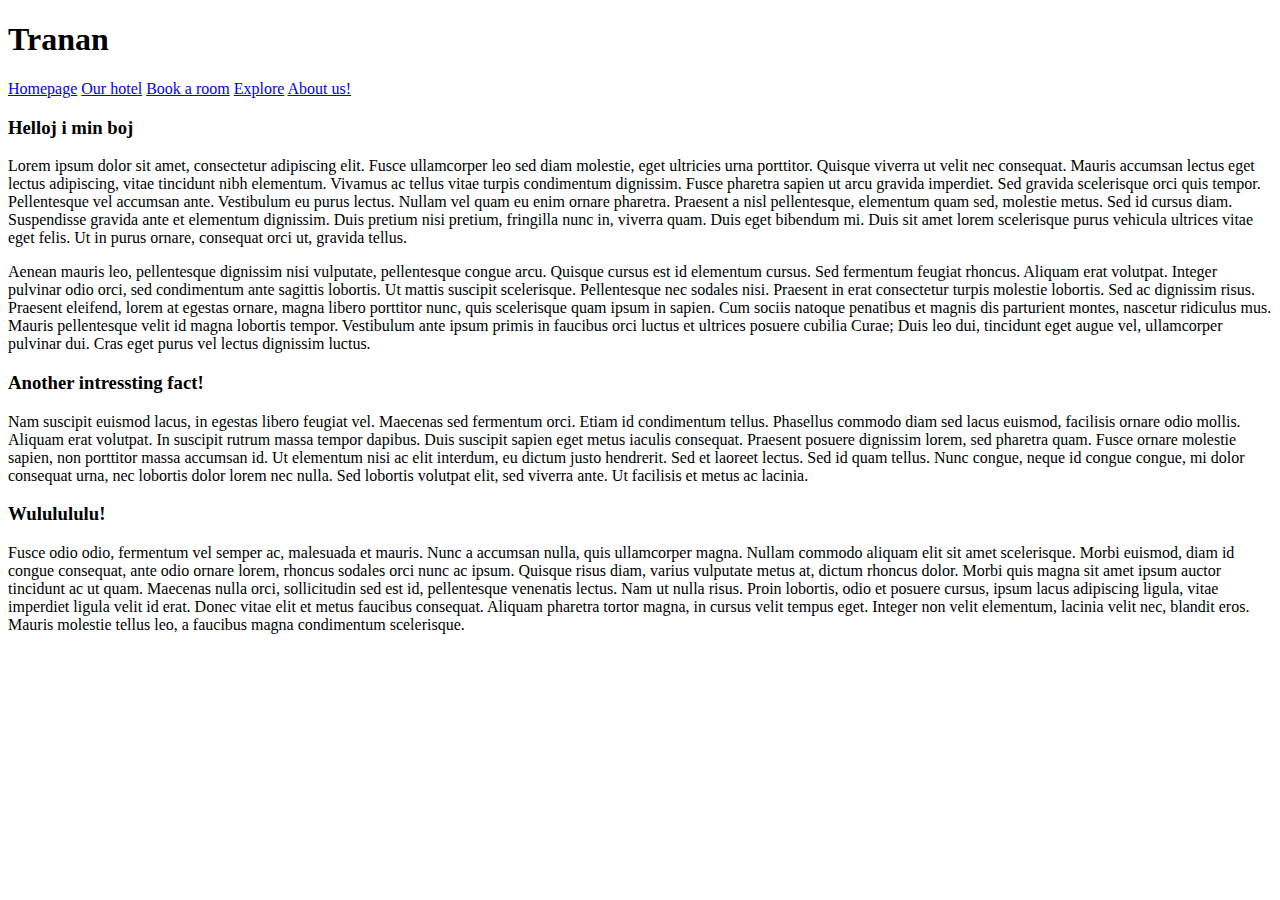
==== site/index.html @ 9fe759d2 "update colour pallet" ====
<!DOCTYPE html>
<html>
<head>
    <meta charset="UTF-8"/>
    <title>Hotel Tranan</title>
    <link rel="stylesheet" type="text.css" href="./css/index.css" />

</head>

<body>
<div id="topbox">
    <div id="header">
        <h1>Tranan</h1>
    </div>
    <div id="menu">
        <a href="#">Homepage</a>
        <a href="http://en.wikipedia.org/wiki/Hotel_Transylvania">Our hotel</a>
        <a href="http://thehomepicz.com/wp-content/uploads/2014/02/empty-Room.jpg">Book a room</a>
        <a href="http://fc04.deviantart.net/fs71/f/2014/086/5/3/nicholas_cage_flying_out_of_a_volcano_by_sharkeishaswag-d7bw8n3.jpg">Explore</a>
        <a href="https://en.wikipedia.org/wiki/Devil">About us!</a>
    </div>
</div>

<div id="content">

<h3>Helloj i min boj</h3>
<p>Lorem ipsum dolor sit amet, consectetur adipiscing elit.
    Fusce ullamcorper leo sed diam molestie, eget ultricies urna porttitor.
    Quisque viverra ut velit nec consequat.
    Mauris accumsan lectus eget lectus adipiscing, vitae tincidunt nibh elementum. Vivamus ac tellus vitae turpis condimentum dignissim. Fusce pharetra sapien ut arcu gravida imperdiet. Sed gravida scelerisque orci quis tempor. Pellentesque vel accumsan ante. Vestibulum eu purus lectus. Nullam vel quam eu enim ornare pharetra. Praesent a nisl pellentesque, elementum quam sed, molestie metus. Sed id cursus diam. Suspendisse gravida ante et elementum dignissim. Duis pretium nisi pretium, fringilla nunc in, viverra quam. Duis eget bibendum mi. Duis sit amet lorem scelerisque purus vehicula ultrices vitae eget felis. Ut in purus ornare, consequat orci ut, gravida tellus.</p>

<p>Aenean mauris leo, pellentesque dignissim nisi vulputate,
    pellentesque congue arcu. Quisque cursus est id elementum cursus. Sed fermentum feugiat rhoncus. Aliquam erat volutpat. Integer pulvinar odio orci, sed condimentum ante sagittis lobortis. Ut mattis suscipit scelerisque. Pellentesque nec sodales nisi. Praesent in erat consectetur turpis molestie lobortis. Sed ac dignissim risus. Praesent eleifend, lorem at egestas ornare, magna libero porttitor nunc, quis scelerisque quam ipsum in sapien. Cum sociis natoque penatibus et magnis dis parturient montes, nascetur ridiculus mus. Mauris pellentesque velit id magna lobortis tempor. Vestibulum ante ipsum primis in faucibus orci luctus et ultrices posuere cubilia Curae; Duis leo dui, tincidunt eget augue vel, ullamcorper pulvinar dui. Cras eget purus vel lectus dignissim luctus.</p>
    <h3>Another intressting fact!</h3>
<p>
    Nam suscipit euismod lacus, in egestas libero feugiat vel. Maecenas sed fermentum orci. Etiam id condimentum tellus. Phasellus commodo diam sed lacus euismod, facilisis ornare odio mollis. Aliquam erat volutpat. In suscipit rutrum massa tempor dapibus. Duis suscipit sapien eget metus iaculis consequat. Praesent posuere dignissim lorem, sed pharetra quam. Fusce ornare molestie sapien, non porttitor massa accumsan id. Ut elementum nisi ac elit interdum, eu dictum justo hendrerit. Sed et laoreet lectus. Sed id quam tellus. Nunc congue, neque id congue congue, mi dolor consequat urna, nec lobortis dolor lorem nec nulla. Sed lobortis volutpat elit, sed viverra ante. Ut facilisis et metus ac lacinia.
</p>
    <h3>Wululululu!</h3>
<p>
    Fusce odio odio, fermentum vel semper ac, malesuada et mauris. Nunc a accumsan nulla, quis ullamcorper magna. Nullam commodo aliquam elit sit amet scelerisque. Morbi euismod, diam id congue consequat, ante odio ornare lorem, rhoncus sodales orci nunc ac ipsum. Quisque risus diam, varius vulputate metus at, dictum rhoncus dolor. Morbi quis magna sit amet ipsum auctor tincidunt ac ut quam. Maecenas nulla orci, sollicitudin sed est id, pellentesque venenatis lectus. Nam ut nulla risus. Proin lobortis, odio et posuere cursus, ipsum lacus adipiscing ligula, vitae imperdiet ligula velit id erat. Donec vitae elit et metus faucibus consequat. Aliquam pharetra tortor magna, in cursus velit tempus eget. Integer non velit elementum, lacinia velit nec, blandit eros. Mauris molestie tellus leo, a faucibus magna condimentum scelerisque.
</p>
</div>
</body>
</html>
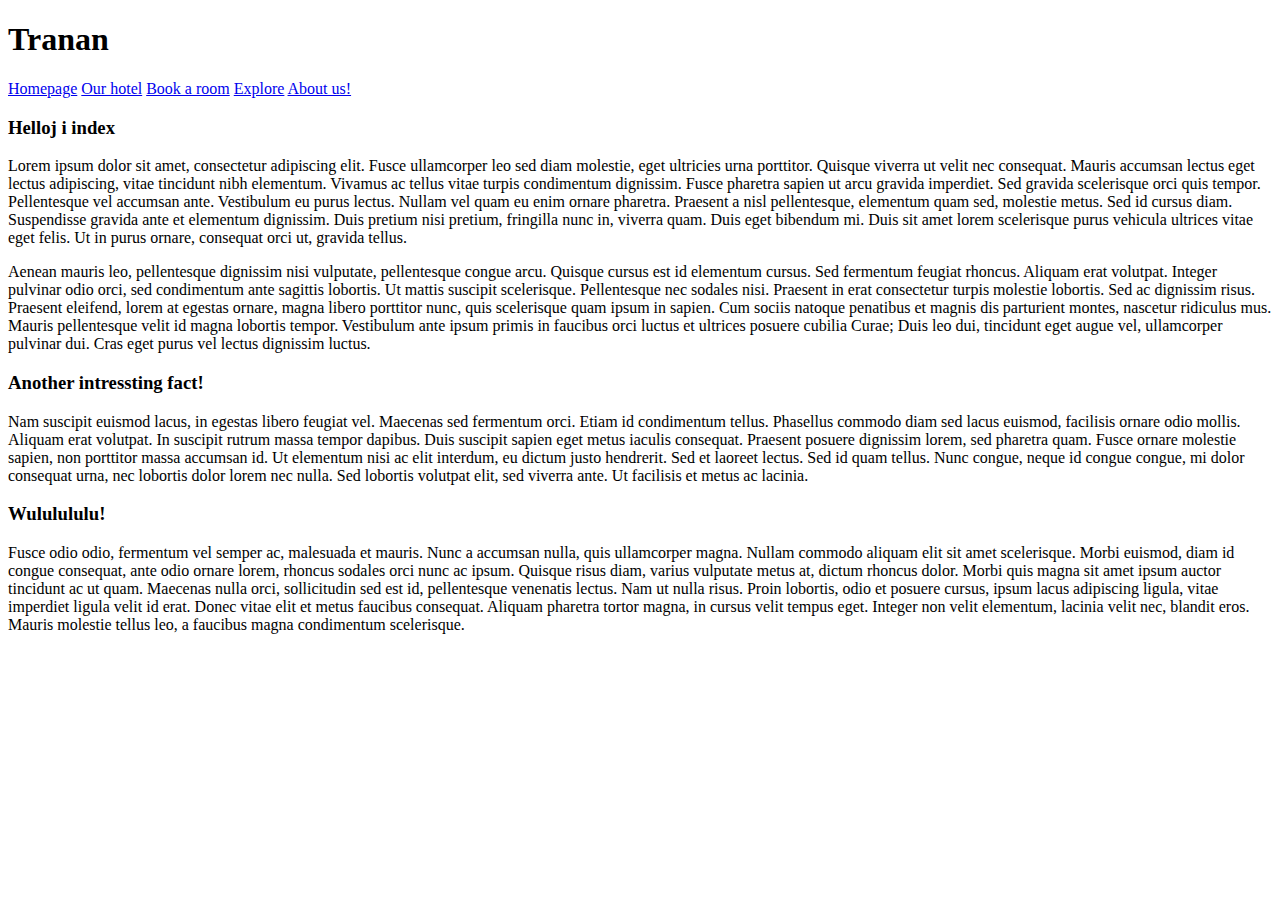
==== commit be2517c4: "Add pictures and text to About us" ====
--- a/site/index.html
+++ b/site/index.html
@@ -8,37 +8,37 @@
 </head>
 
 <body>
-<div id="topbox">
-    <div id="header">
-        <h1>Tranan</h1>
+    <div id="topbox">
+        <div id="header">
+            <h1>Tranan</h1>
+        </div>
+        <div id="menu">
+            <a href="#">Homepage</a>
+            <a href="our-hotell.html">Our hotel</a>
+            <a href="Book-a-room.html">Book a room</a>
+            <a href="Explore.html">Explore</a>
+            <a href="About-us.html">About us!</a>
+        </div>
     </div>
-    <div id="menu">
-        <a href="#">Homepage</a>
-        <a href="http://en.wikipedia.org/wiki/Hotel_Transylvania">Our hotel</a>
-        <a href="http://thehomepicz.com/wp-content/uploads/2014/02/empty-Room.jpg">Book a room</a>
-        <a href="http://fc04.deviantart.net/fs71/f/2014/086/5/3/nicholas_cage_flying_out_of_a_volcano_by_sharkeishaswag-d7bw8n3.jpg">Explore</a>
-        <a href="https://en.wikipedia.org/wiki/Devil">About us!</a>
+
+    <div id="content">
+
+        <h3>Helloj i index</h3>
+        <p>Lorem ipsum dolor sit amet, consectetur adipiscing elit.
+        Fusce ullamcorper leo sed diam molestie, eget ultricies urna porttitor.
+        Quisque viverra ut velit nec consequat.
+        Mauris accumsan lectus eget lectus adipiscing, vitae tincidunt nibh elementum. Vivamus ac tellus vitae turpis condimentum dignissim. Fusce pharetra sapien ut arcu gravida imperdiet. Sed gravida scelerisque orci quis tempor. Pellentesque vel accumsan ante. Vestibulum eu purus lectus. Nullam vel quam eu enim ornare pharetra. Praesent a nisl pellentesque, elementum quam sed, molestie metus. Sed id cursus diam. Suspendisse gravida ante et elementum dignissim. Duis pretium nisi pretium, fringilla nunc in, viverra quam. Duis eget bibendum mi. Duis sit amet lorem scelerisque purus vehicula ultrices vitae eget felis. Ut in purus ornare, consequat orci ut, gravida tellus.</p>
+
+        <p>Aenean mauris leo, pellentesque dignissim nisi vulputate,
+        pellentesque congue arcu. Quisque cursus est id elementum cursus. Sed fermentum feugiat rhoncus. Aliquam erat volutpat. Integer pulvinar odio orci, sed condimentum ante sagittis lobortis. Ut mattis suscipit scelerisque. Pellentesque nec sodales nisi. Praesent in erat consectetur turpis molestie lobortis. Sed ac dignissim risus. Praesent eleifend, lorem at egestas ornare, magna libero porttitor nunc, quis scelerisque quam ipsum in sapien. Cum sociis natoque penatibus et magnis dis parturient montes, nascetur ridiculus mus. Mauris pellentesque velit id magna lobortis tempor. Vestibulum ante ipsum primis in faucibus orci luctus et ultrices posuere cubilia Curae; Duis leo dui, tincidunt eget augue vel, ullamcorper pulvinar dui. Cras eget purus vel lectus dignissim luctus.</p>
+        <h3>Another intressting fact!</h3>
+        <p>
+        Nam suscipit euismod lacus, in egestas libero feugiat vel. Maecenas sed fermentum orci. Etiam id condimentum tellus. Phasellus commodo diam sed lacus euismod, facilisis ornare odio mollis. Aliquam erat volutpat. In suscipit rutrum massa tempor dapibus. Duis suscipit sapien eget metus iaculis consequat. Praesent posuere dignissim lorem, sed pharetra quam. Fusce ornare molestie sapien, non porttitor massa accumsan id. Ut elementum nisi ac elit interdum, eu dictum justo hendrerit. Sed et laoreet lectus. Sed id quam tellus. Nunc congue, neque id congue congue, mi dolor consequat urna, nec lobortis dolor lorem nec nulla. Sed lobortis volutpat elit, sed viverra ante. Ut facilisis et metus ac lacinia.
+        </p>
+        <h3>Wululululu!</h3>
+        <p>
+        Fusce odio odio, fermentum vel semper ac, malesuada et mauris. Nunc a accumsan nulla, quis ullamcorper magna. Nullam commodo aliquam elit sit amet scelerisque. Morbi euismod, diam id congue consequat, ante odio ornare lorem, rhoncus sodales orci nunc ac ipsum. Quisque risus diam, varius vulputate metus at, dictum rhoncus dolor. Morbi quis magna sit amet ipsum auctor tincidunt ac ut quam. Maecenas nulla orci, sollicitudin sed est id, pellentesque venenatis lectus. Nam ut nulla risus. Proin lobortis, odio et posuere cursus, ipsum lacus adipiscing ligula, vitae imperdiet ligula velit id erat. Donec vitae elit et metus faucibus consequat. Aliquam pharetra tortor magna, in cursus velit tempus eget. Integer non velit elementum, lacinia velit nec, blandit eros. Mauris molestie tellus leo, a faucibus magna condimentum scelerisque.
+        </p>
     </div>
-</div>
-
-<div id="content">
-
-<h3>Helloj i min boj</h3>
-<p>Lorem ipsum dolor sit amet, consectetur adipiscing elit.
-    Fusce ullamcorper leo sed diam molestie, eget ultricies urna porttitor.
-    Quisque viverra ut velit nec consequat.
-    Mauris accumsan lectus eget lectus adipiscing, vitae tincidunt nibh elementum. Vivamus ac tellus vitae turpis condimentum dignissim. Fusce pharetra sapien ut arcu gravida imperdiet. Sed gravida scelerisque orci quis tempor. Pellentesque vel accumsan ante. Vestibulum eu purus lectus. Nullam vel quam eu enim ornare pharetra. Praesent a nisl pellentesque, elementum quam sed, molestie metus. Sed id cursus diam. Suspendisse gravida ante et elementum dignissim. Duis pretium nisi pretium, fringilla nunc in, viverra quam. Duis eget bibendum mi. Duis sit amet lorem scelerisque purus vehicula ultrices vitae eget felis. Ut in purus ornare, consequat orci ut, gravida tellus.</p>
-
-<p>Aenean mauris leo, pellentesque dignissim nisi vulputate,
-    pellentesque congue arcu. Quisque cursus est id elementum cursus. Sed fermentum feugiat rhoncus. Aliquam erat volutpat. Integer pulvinar odio orci, sed condimentum ante sagittis lobortis. Ut mattis suscipit scelerisque. Pellentesque nec sodales nisi. Praesent in erat consectetur turpis molestie lobortis. Sed ac dignissim risus. Praesent eleifend, lorem at egestas ornare, magna libero porttitor nunc, quis scelerisque quam ipsum in sapien. Cum sociis natoque penatibus et magnis dis parturient montes, nascetur ridiculus mus. Mauris pellentesque velit id magna lobortis tempor. Vestibulum ante ipsum primis in faucibus orci luctus et ultrices posuere cubilia Curae; Duis leo dui, tincidunt eget augue vel, ullamcorper pulvinar dui. Cras eget purus vel lectus dignissim luctus.</p>
-    <h3>Another intressting fact!</h3>
-<p>
-    Nam suscipit euismod lacus, in egestas libero feugiat vel. Maecenas sed fermentum orci. Etiam id condimentum tellus. Phasellus commodo diam sed lacus euismod, facilisis ornare odio mollis. Aliquam erat volutpat. In suscipit rutrum massa tempor dapibus. Duis suscipit sapien eget metus iaculis consequat. Praesent posuere dignissim lorem, sed pharetra quam. Fusce ornare molestie sapien, non porttitor massa accumsan id. Ut elementum nisi ac elit interdum, eu dictum justo hendrerit. Sed et laoreet lectus. Sed id quam tellus. Nunc congue, neque id congue congue, mi dolor consequat urna, nec lobortis dolor lorem nec nulla. Sed lobortis volutpat elit, sed viverra ante. Ut facilisis et metus ac lacinia.
-</p>
-    <h3>Wululululu!</h3>
-<p>
-    Fusce odio odio, fermentum vel semper ac, malesuada et mauris. Nunc a accumsan nulla, quis ullamcorper magna. Nullam commodo aliquam elit sit amet scelerisque. Morbi euismod, diam id congue consequat, ante odio ornare lorem, rhoncus sodales orci nunc ac ipsum. Quisque risus diam, varius vulputate metus at, dictum rhoncus dolor. Morbi quis magna sit amet ipsum auctor tincidunt ac ut quam. Maecenas nulla orci, sollicitudin sed est id, pellentesque venenatis lectus. Nam ut nulla risus. Proin lobortis, odio et posuere cursus, ipsum lacus adipiscing ligula, vitae imperdiet ligula velit id erat. Donec vitae elit et metus faucibus consequat. Aliquam pharetra tortor magna, in cursus velit tempus eget. Integer non velit elementum, lacinia velit nec, blandit eros. Mauris molestie tellus leo, a faucibus magna condimentum scelerisque.
-</p>
-</div>
 </body>
 </html>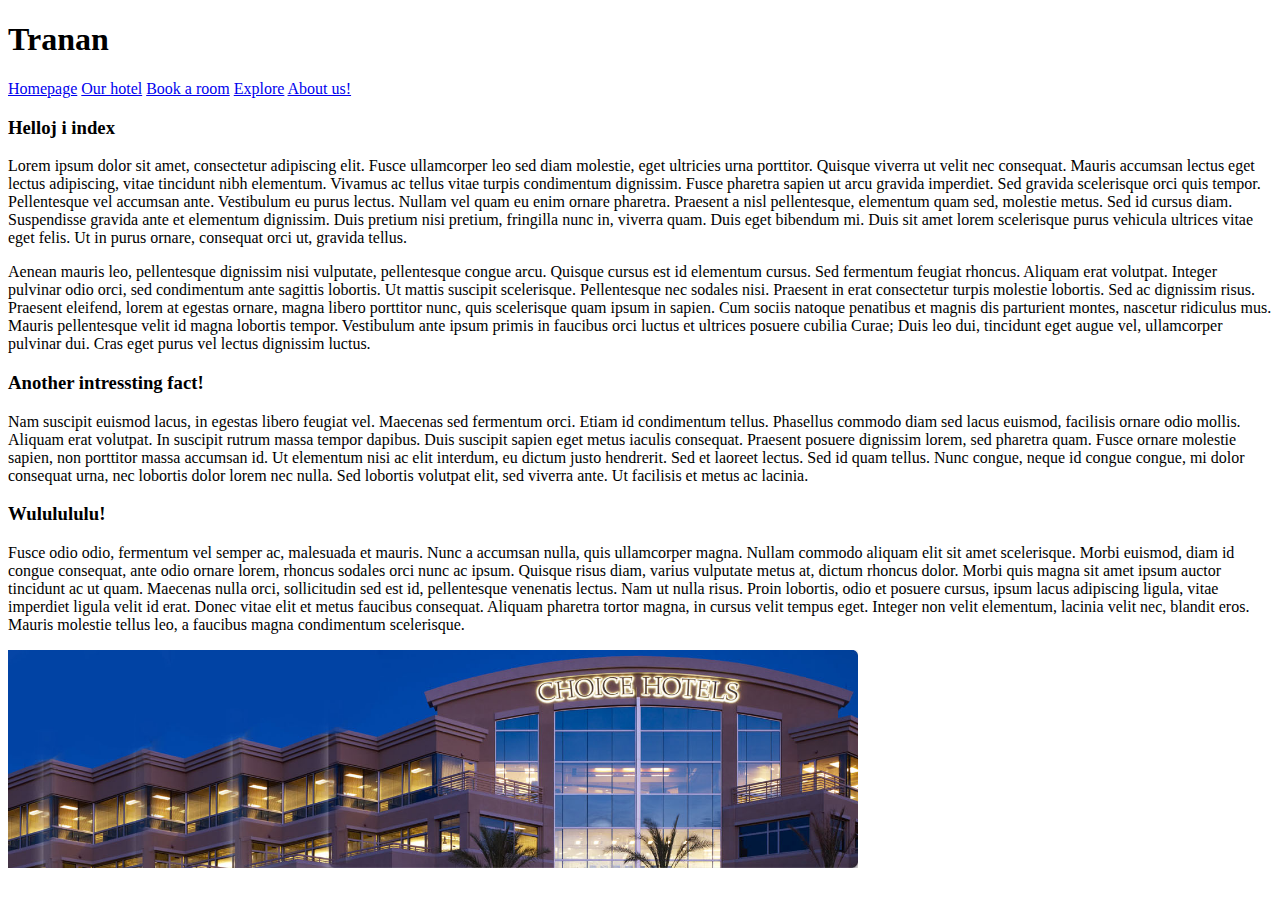
==== commit 89772c6a: "Add picture" ====
--- a/site/index.html
+++ b/site/index.html
@@ -39,6 +39,8 @@
         <p>
         Fusce odio odio, fermentum vel semper ac, malesuada et mauris. Nunc a accumsan nulla, quis ullamcorper magna. Nullam commodo aliquam elit sit amet scelerisque. Morbi euismod, diam id congue consequat, ante odio ornare lorem, rhoncus sodales orci nunc ac ipsum. Quisque risus diam, varius vulputate metus at, dictum rhoncus dolor. Morbi quis magna sit amet ipsum auctor tincidunt ac ut quam. Maecenas nulla orci, sollicitudin sed est id, pellentesque venenatis lectus. Nam ut nulla risus. Proin lobortis, odio et posuere cursus, ipsum lacus adipiscing ligula, vitae imperdiet ligula velit id erat. Donec vitae elit et metus faucibus consequat. Aliquam pharetra tortor magna, in cursus velit tempus eget. Integer non velit elementum, lacinia velit nec, blandit eros. Mauris molestie tellus leo, a faucibus magna condimentum scelerisque.
         </p>
-    </div>
+        <img src="./Pictures/hotel.jpg" width="850px">
+
+     </div>
 </body>
 </html>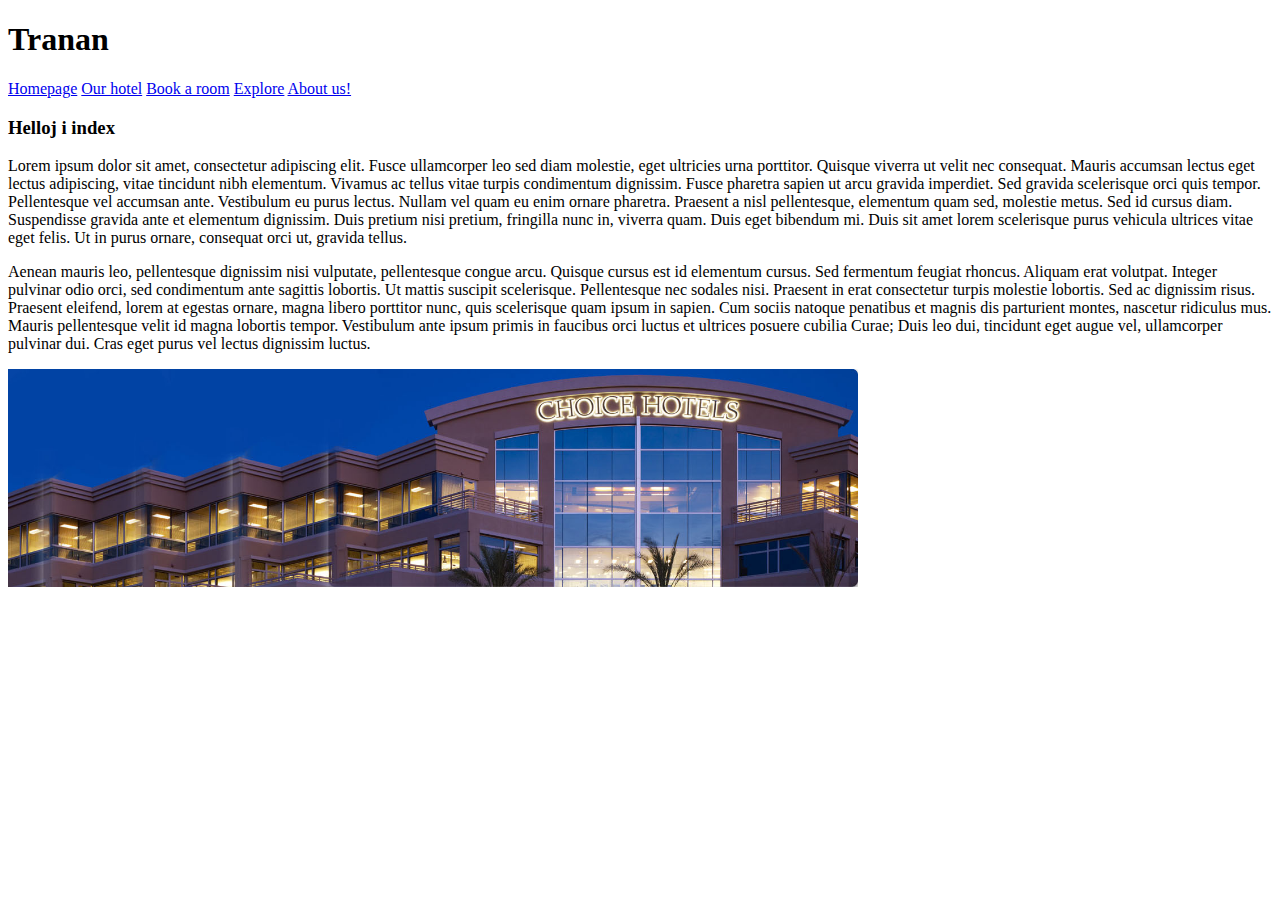
==== commit c0c3ce5e: "Remove text" ====
--- a/site/index.html
+++ b/site/index.html
@@ -31,14 +31,7 @@
 
         <p>Aenean mauris leo, pellentesque dignissim nisi vulputate,
         pellentesque congue arcu. Quisque cursus est id elementum cursus. Sed fermentum feugiat rhoncus. Aliquam erat volutpat. Integer pulvinar odio orci, sed condimentum ante sagittis lobortis. Ut mattis suscipit scelerisque. Pellentesque nec sodales nisi. Praesent in erat consectetur turpis molestie lobortis. Sed ac dignissim risus. Praesent eleifend, lorem at egestas ornare, magna libero porttitor nunc, quis scelerisque quam ipsum in sapien. Cum sociis natoque penatibus et magnis dis parturient montes, nascetur ridiculus mus. Mauris pellentesque velit id magna lobortis tempor. Vestibulum ante ipsum primis in faucibus orci luctus et ultrices posuere cubilia Curae; Duis leo dui, tincidunt eget augue vel, ullamcorper pulvinar dui. Cras eget purus vel lectus dignissim luctus.</p>
-        <h3>Another intressting fact!</h3>
-        <p>
-        Nam suscipit euismod lacus, in egestas libero feugiat vel. Maecenas sed fermentum orci. Etiam id condimentum tellus. Phasellus commodo diam sed lacus euismod, facilisis ornare odio mollis. Aliquam erat volutpat. In suscipit rutrum massa tempor dapibus. Duis suscipit sapien eget metus iaculis consequat. Praesent posuere dignissim lorem, sed pharetra quam. Fusce ornare molestie sapien, non porttitor massa accumsan id. Ut elementum nisi ac elit interdum, eu dictum justo hendrerit. Sed et laoreet lectus. Sed id quam tellus. Nunc congue, neque id congue congue, mi dolor consequat urna, nec lobortis dolor lorem nec nulla. Sed lobortis volutpat elit, sed viverra ante. Ut facilisis et metus ac lacinia.
-        </p>
-        <h3>Wululululu!</h3>
-        <p>
-        Fusce odio odio, fermentum vel semper ac, malesuada et mauris. Nunc a accumsan nulla, quis ullamcorper magna. Nullam commodo aliquam elit sit amet scelerisque. Morbi euismod, diam id congue consequat, ante odio ornare lorem, rhoncus sodales orci nunc ac ipsum. Quisque risus diam, varius vulputate metus at, dictum rhoncus dolor. Morbi quis magna sit amet ipsum auctor tincidunt ac ut quam. Maecenas nulla orci, sollicitudin sed est id, pellentesque venenatis lectus. Nam ut nulla risus. Proin lobortis, odio et posuere cursus, ipsum lacus adipiscing ligula, vitae imperdiet ligula velit id erat. Donec vitae elit et metus faucibus consequat. Aliquam pharetra tortor magna, in cursus velit tempus eget. Integer non velit elementum, lacinia velit nec, blandit eros. Mauris molestie tellus leo, a faucibus magna condimentum scelerisque.
-        </p>
+
         <img src="./Pictures/hotel.jpg" width="850px">
 
      </div>
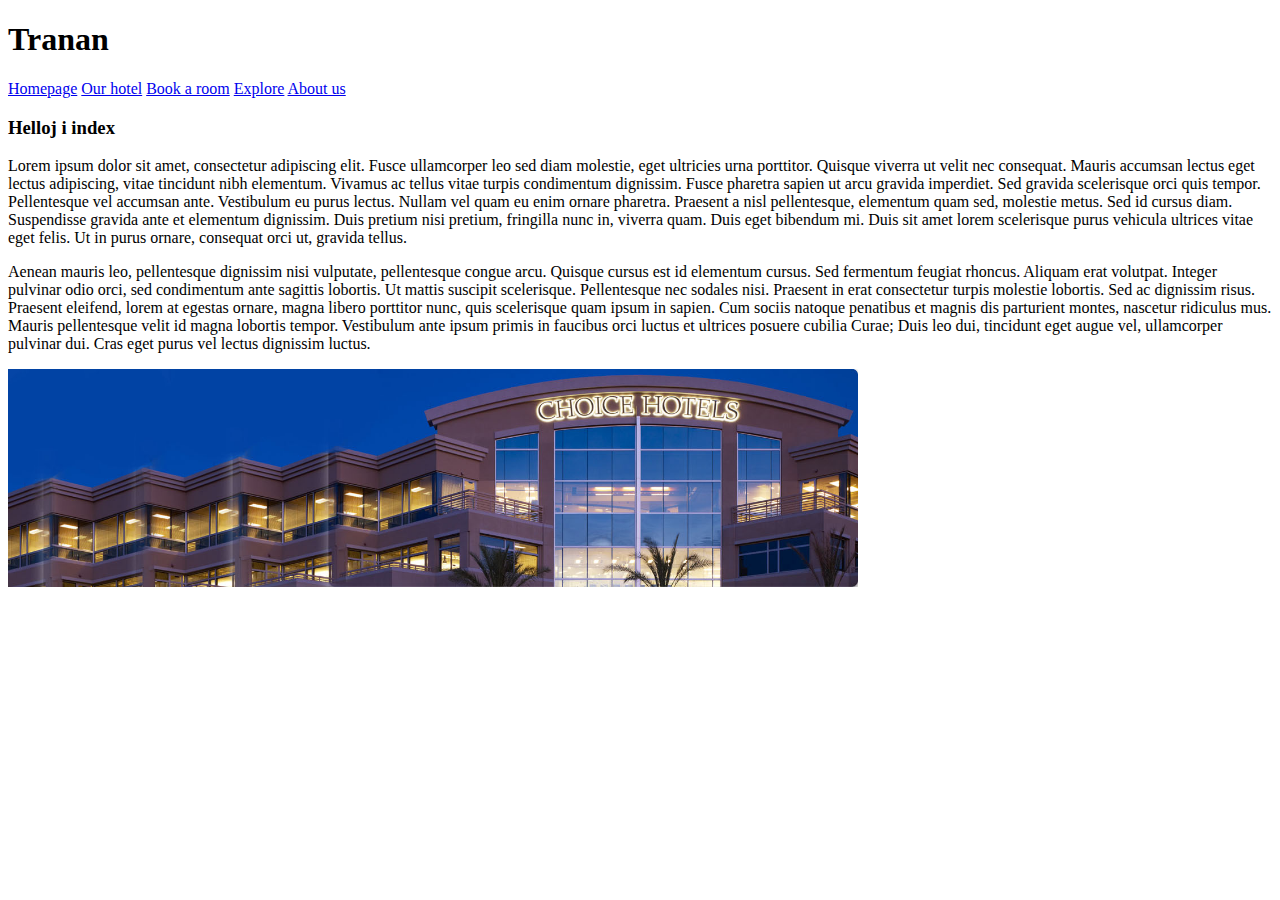
==== commit ef608639: "Fix menu" ====
--- a/site/index.html
+++ b/site/index.html
@@ -17,7 +17,7 @@
             <a href="our-hotell.html">Our hotel</a>
             <a href="Book-a-room.html">Book a room</a>
             <a href="Explore.html">Explore</a>
-            <a href="About-us.html">About us!</a>
+            <a href="About-us.html">About us</a>
         </div>
     </div>
 
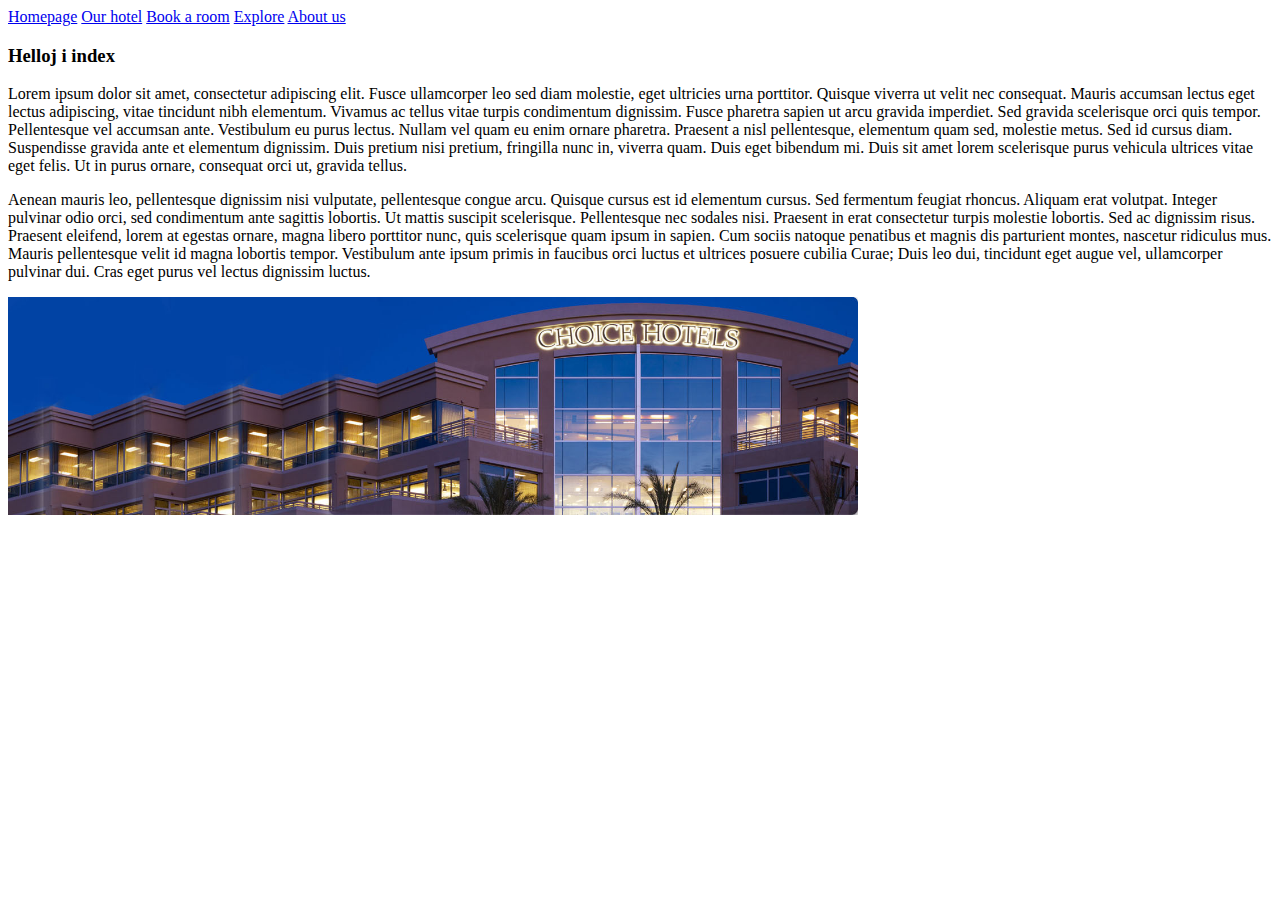
==== commit 7a2d07c9: "Complete header" ====
--- a/site/index.html
+++ b/site/index.html
@@ -10,7 +10,7 @@
 <body>
     <div id="topbox">
         <div id="header">
-            <h1>Tranan</h1>
+
         </div>
         <div id="menu">
             <a href="#">Homepage</a>
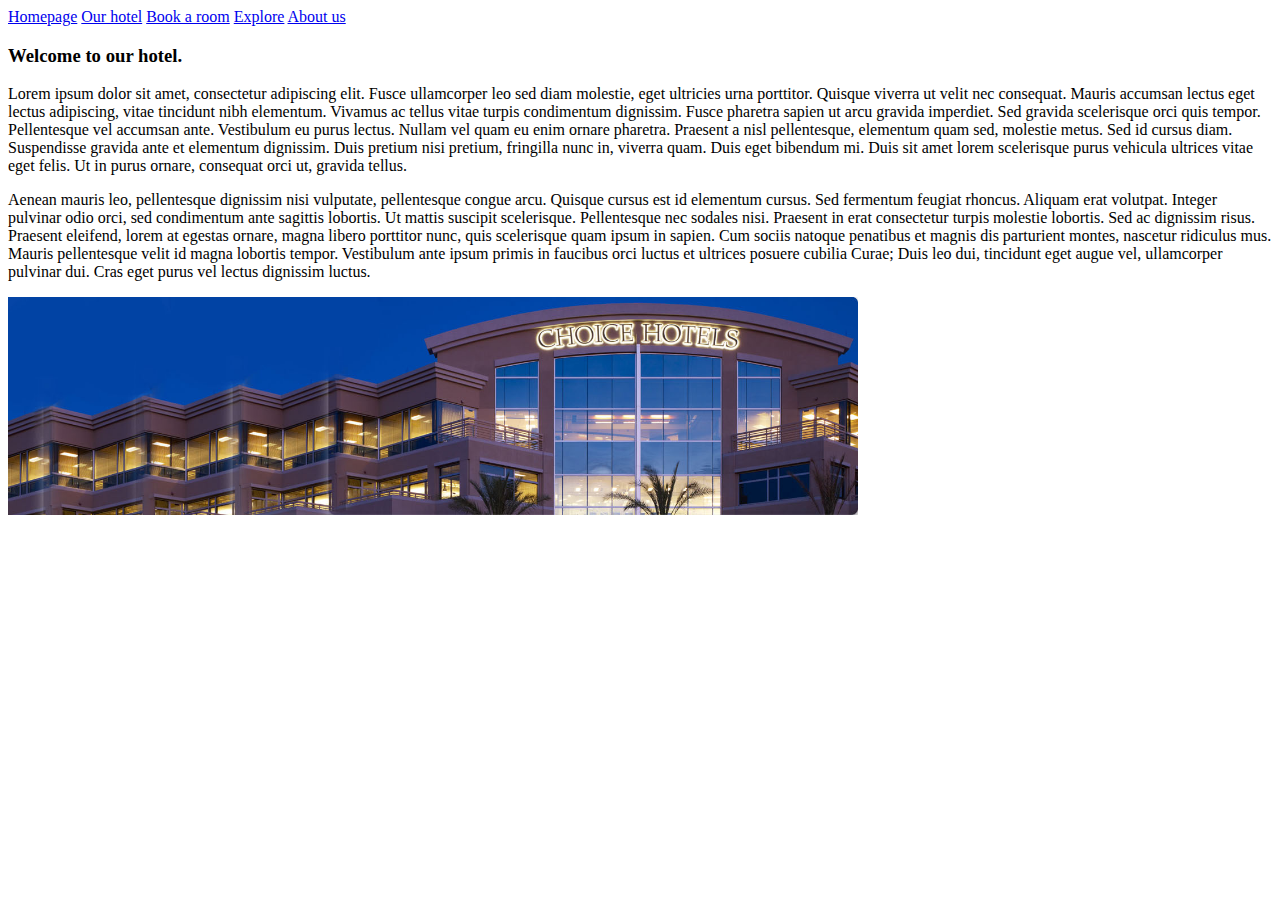
==== commit ae9ffb14: "Fix book a room page + commentary" ====
--- a/site/index.html
+++ b/site/index.html
@@ -4,13 +4,12 @@
     <meta charset="UTF-8"/>
     <title>Hotel Tranan</title>
     <link rel="stylesheet" type="text.css" href="./css/index.css" />
-
+    <link rel="stylesheet" type="text.css" href="./css/Basepage.css" />
 </head>
 
 <body>
     <div id="topbox">
         <div id="header">
-
         </div>
         <div id="menu">
             <a href="#">Homepage</a>
@@ -23,7 +22,7 @@
 
     <div id="content">
 
-        <h3>Helloj i index</h3>
+        <h3>Welcome to our hotel.</h3>
         <p>Lorem ipsum dolor sit amet, consectetur adipiscing elit.
         Fusce ullamcorper leo sed diam molestie, eget ultricies urna porttitor.
         Quisque viverra ut velit nec consequat.
